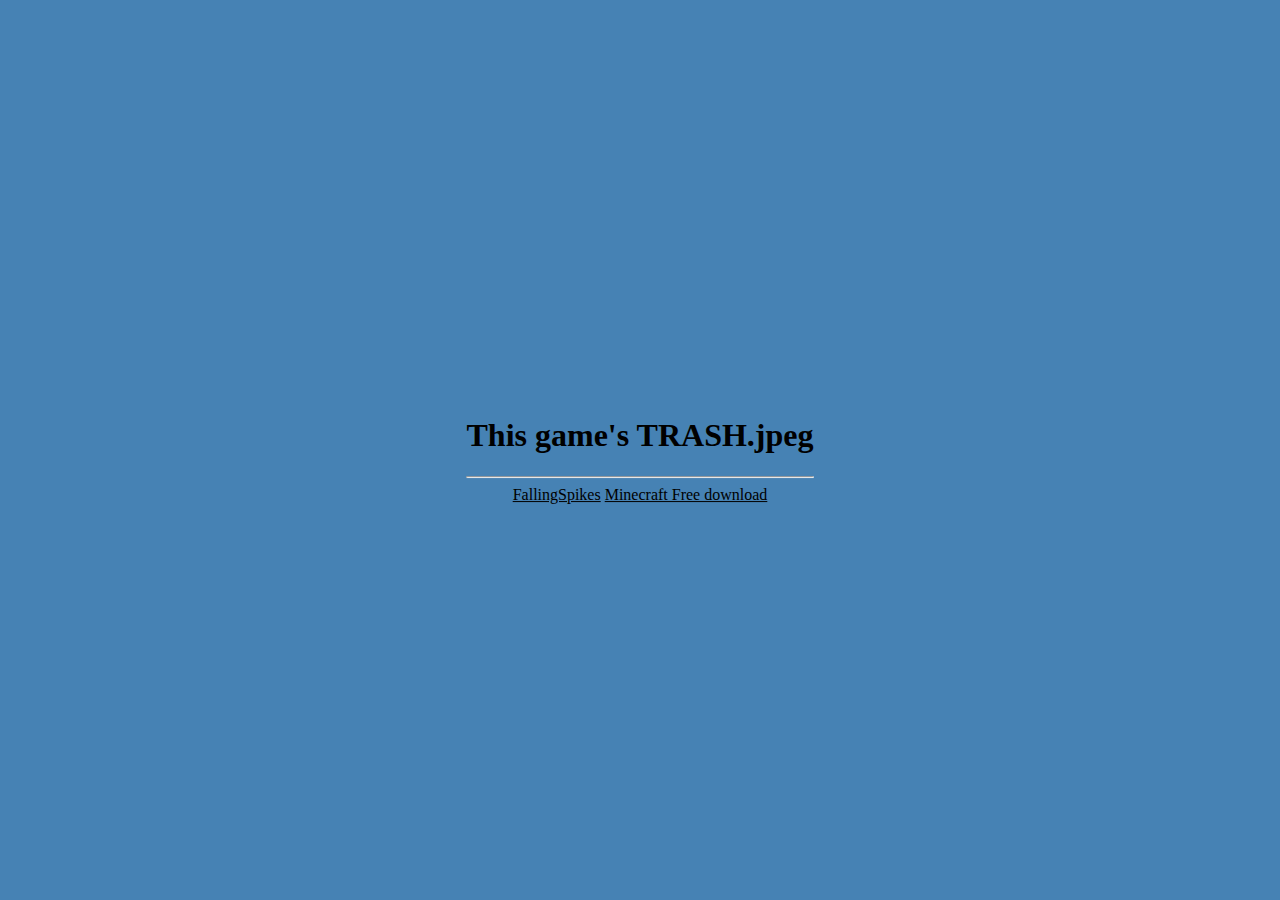
==== index.html @ 53b4a609 "Update index.html" ====
<!DOCTYPE html>
<html>
    <head>
        <title>TrashGames</title>
        <link rel="stylesheet" type="text/css" href="styles.css">
    </head>
    <body>
		<div class="main">
			<h1>This game's TRASH.jpeg</h1>
			<hr>
            <a class="link" href="./fallingSpikes/index.html">FallingSpikes</a>
            <a class="link" href="https://www.youtube.com/watch?v=zW9Q7FU1mnk">Minecraft Free download</a>
        <div>

    </body>
</html>
---- styles.css ----
body {background-color:SteelBlue;}

.main{
    position: absolute;
    top:50%;
    left: 50%;
    transform: translate(-50%,-50%);
    text-align:center;
    size: 100px;
	color: Black;
}

a:link {color: #000000; text-decoration: underline; }
a:active {color: #0000ff; text-decoration: underline; }
a:visited {color: #008000; text-decoration: underline; }
a:hover {color: #ff0000; text-decoration: none; }
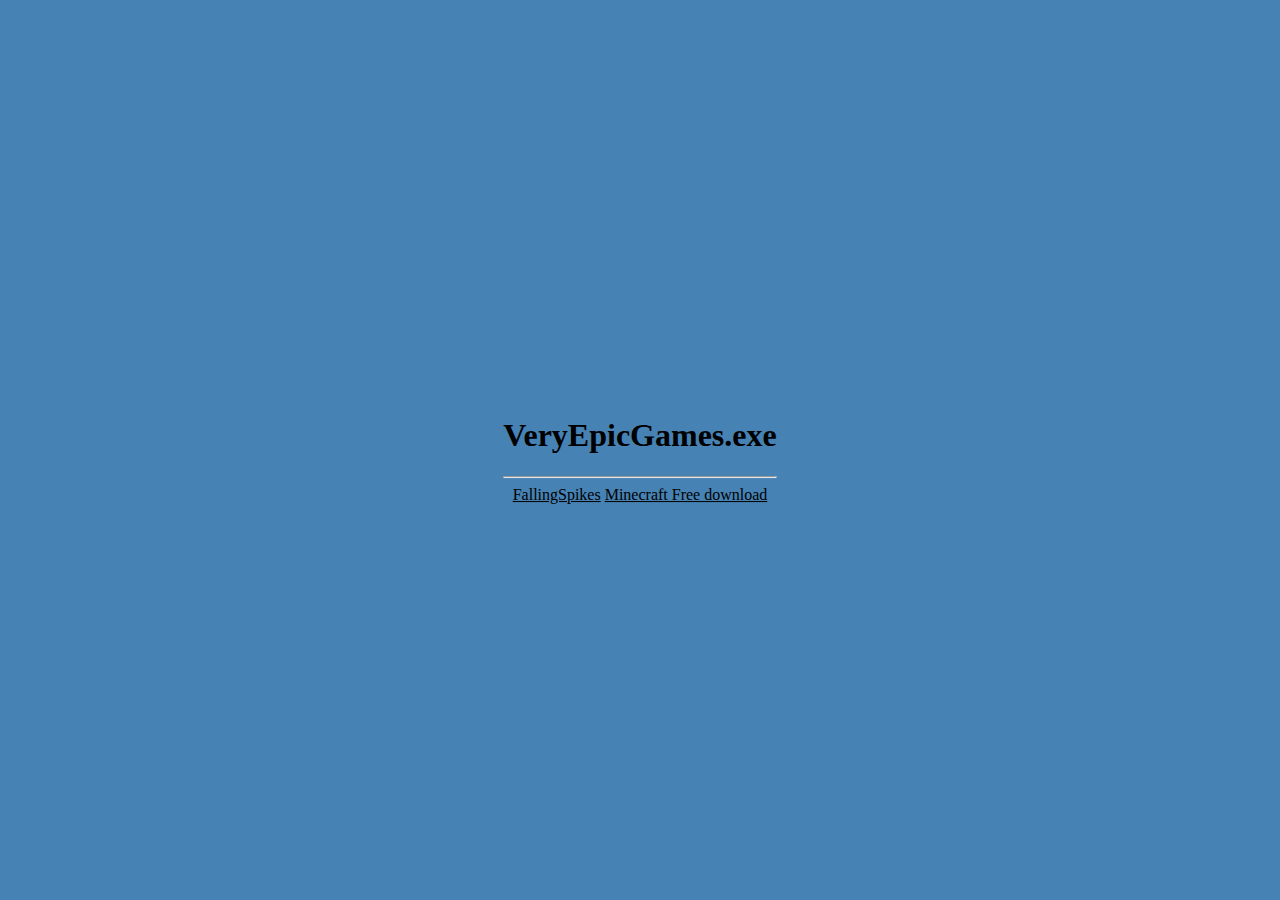
==== commit 5f783d5b: "Update index.html" ====
--- a/index.html
+++ b/index.html
@@ -6,7 +6,7 @@
     </head>
     <body>
 		<div class="main">
-			<h1>This game's TRASH.jpeg</h1>
+			<h1>VeryEpicGames.exe</h1>
 			<hr>
             <a class="link" href="./fallingSpikes/index.html">FallingSpikes</a>
             <a class="link" href="https://www.youtube.com/watch?v=zW9Q7FU1mnk">Minecraft Free download</a>
